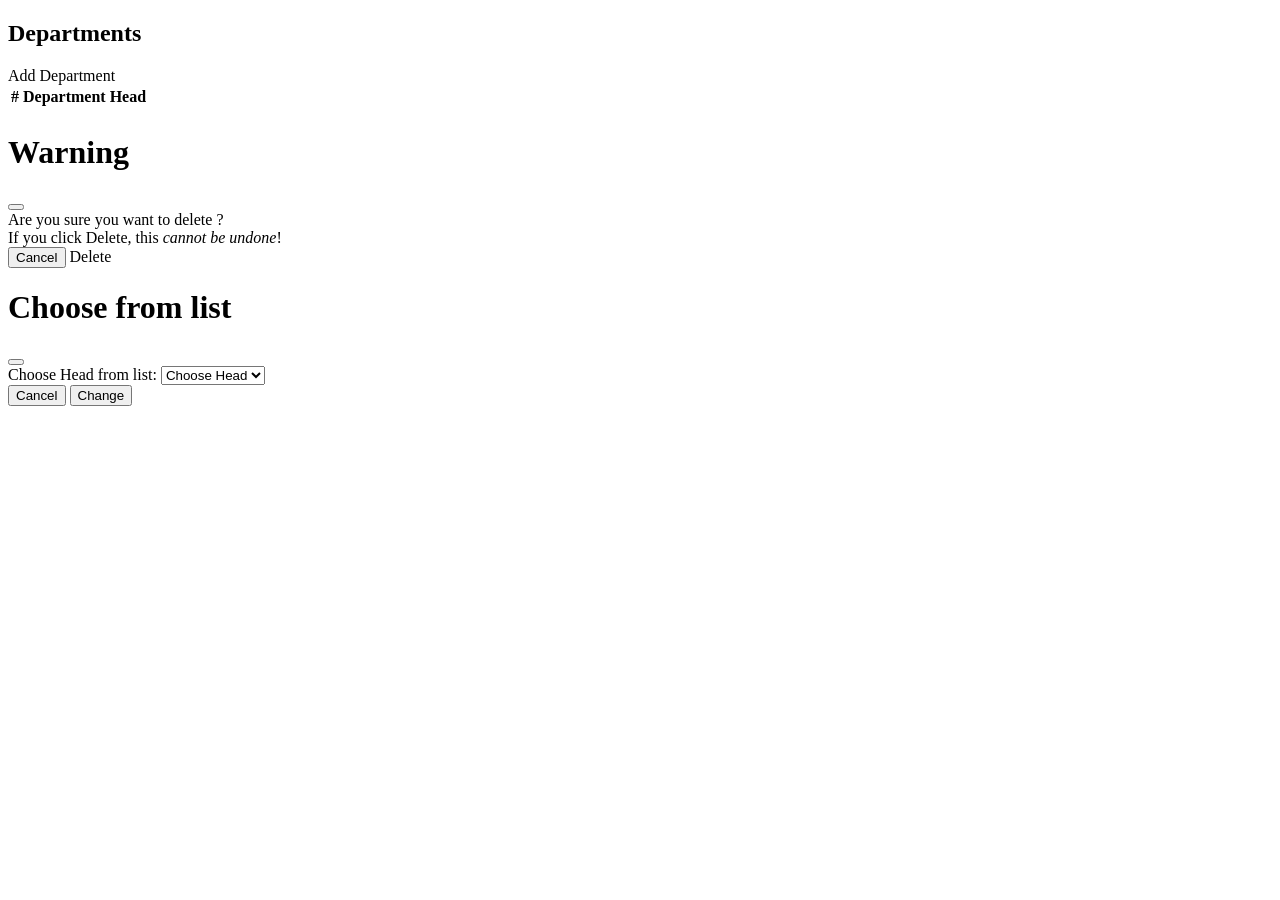
==== src/main/resources/templates/departments.html @ b1c64d6c "Initial commit" ====
<!DOCTYPE html>
<html lang="en" xmlns:th="http://www.thymeleaf.org">
<head>
    <meta charset="UTF-8">
    <title>Departments</title>
    <link rel="stylesheet" th:href="@{/webjars/bootstrap/5.3.5/dist/css/bootstrap.min.css}">
    <link rel="stylesheet" th:href="@{/webjars/bootstrap-icons/1.11.3/font/bootstrap-icons.css}">
    <link rel="stylesheet" href="/css/style.css">

</head>
<body>
<header th:insert="fragments/general.html :: header"> </header>
<div class="container text-center">
    <div class="row align-items-start">
        <div class="col">
        <h2>Departments</h2>
        <div class="d-grid">
            <a class="btn btn-primary" data-bs-toggle="modal" data-bs-target="#add_dept" data-bs-ident="#add" th:attr="data-bs-link=@{/department/add}">
                <i class="bi bi-plus"></i> Add Department</a>
        </div>
        <table class="table table-striped table-sm table-hover">
            <thead class="table-primary">
            <tr>
                <th>#</th>
                <th>Department</th>
                <th>Head</th>
                <th><i class="bi bi-pencil"></i></th>
                <th><i class="bi bi-trash"></i></th>
            </tr>
            </thead>
            <tbody>
            <tr th:each="dept : ${departments}">
                <td th:text="${dept.id}"></td>
                <td th:text="${dept.name}" style="text-align: left;"></td>
                <td>
                    <span th:text="${dept.head!=null} ? ${dept.head.firstName} + ' ' + ${dept.head.lastName}"></span>
                    <span th:if="${dept.head!=null}">
<!--                        <a class="btn btn-sm btn-warning" th:href="@{/dept/edit_head(id=${dept.id})}">EDIT</a>-->
                        <a class="btn btn-warning btn-sm" data-bs-toggle="modal" data-bs-target="#add_set_head" data-bs-ident="#edit"
                           th:attr="data-bs-link=@{/departments/edit_set_head(id=${dept.id})},
                                        data-bs-did=${dept.id},
                                        data-bs-hid=${dept.head.id},
                                        data-bs-name=${dept.name}" >
                        <i class="bi bi-pencil"></i></a>
                    </span>
                    <span th:if="${dept.head==null}">
<!--                        <a class="btn btn-sm btn-info" th:href="@{/dept/add_head(id=${dept.id})}">SET</a>-->
                        <a class="btn btn-info btn-sm" data-bs-toggle="modal" data-bs-target="#add_set_head" data-bs-ident="#edit"
                           th:attr="data-bs-link=@{/departments/add_head(id=${dept.id})},
                                        data-bs-did=${dept.id},
                                        data-bs-name=${dept.name}" >
                        <i class="bi bi-pencil"></i></a>
                    </span>
                </td>
                <td>
                    <a class="btn btn-warning btn-sm" data-bs-toggle="modal" data-bs-target="#add_dept" data-bs-ident="#edit"
                       th:attr="data-bs-link=@{/departmets/edit_dept},
                                        data-bs-id=${dept.id},
                                        data-bs-name=${dept.name}" >
                        <i class="bi bi-pencil"></i></a></td>
                <td>
                    <a class="btn btn-danger btn-sm" data-bs-toggle="modal" data-bs-target="#myconfirm"
                       th:attr="data-bs-link=@{/departments/delete(id=${dept.id})}, data-bs-text = ${dept.name}, data-bs-id = ${dept.id}">
                        <i class="bi bi-trash"></i></a>
                </td>
            </tr>
            </tbody>
        </table>
        </div>
    </div>

    <!-- confirm dialog -->
    <div class="modal fade" id="myconfirm" tabindex="-1" aria-labelledby="staticWarningLabel" aria-hidden="true"
         data-bs-backdrop="static" data-bs-keyboard="false">
        <div class="modal-dialog">
            <div class="modal-content">
                <div class="modal-header">
                    <h1 class="modal-title text-danger fs-4" id="staticWarningLabel">Warning</h1>
                    <button type="button" class="btn-close" data-bs-dismiss="modal" aria-label="Close"></button>
                </div>
                <div class="modal-body" style="text-align: left;" >
                    Are you sure you want to delete <span id="modal-text" class="modal-text text-danger"></span>?<br/>
                    If you click Delete, this <i>cannot be undone</i>!
                </div>
                <div class="modal-footer">
                    <button type="button" class="btn btn-secondary" data-bs-dismiss="modal">Cancel</button>
                    <a th:method="delete" class="btn btn-danger delete-button">Delete</a>
                </div>
            </div>
        </div>
    </div>
    <!-- end confirm -->

    <!-- choose dialog -->
    <div class="modal fade" id="add_set_head" tabindex="-1" aria-labelledby="staticChooseLabel" aria-hidden="true"
         data-bs-backdrop="static" data-bs-keyboard="false">
        <form id="add_set_head_form" method="post" action="/departments/set_head">
        <div class="modal-dialog">
            <div class="modal-content">

                <div class="modal-header">
                    <h1 class="modal-title text-danger fs-4" id="staticChooseLabel">Choose from list</h1>
                    <button type="button" class="btn-close" data-bs-dismiss="modal" aria-label="Close"></button>
                </div>
                <div class="modal-body">
                    <label for="dropDownList">Choose Head from list:</label>
                    <input type="hidden" id="did" name="did">
                    <select class="form-control" id="dropDownList" name="hid" required>
                        <option value="" selected >Choose Head</option>
                        <option th:each="p : ${professors}" th:value="${p.id}" th:text="${p.firstName} + ' ' + ${p.lastName}"></option>
                    </select>
                </div>
                <div class="modal-footer">
                    <button type="button" class="btn btn-secondary" data-bs-dismiss="modal">Cancel</button>
                    <input type="submit" class="btn btn-success change-button" value="Change"/>
                </div>
            </div>
        </div>
        </form>
    </div>
    <!-- end choose -->
</div>
<script src="/js/confirm.js"></script>
<script src="/js/dept_head.js"></script>
<script th:src="@{/webjars/bootstrap/5.3.5/dist/js/bootstrap.min.js}"></script>
</body>
</html>
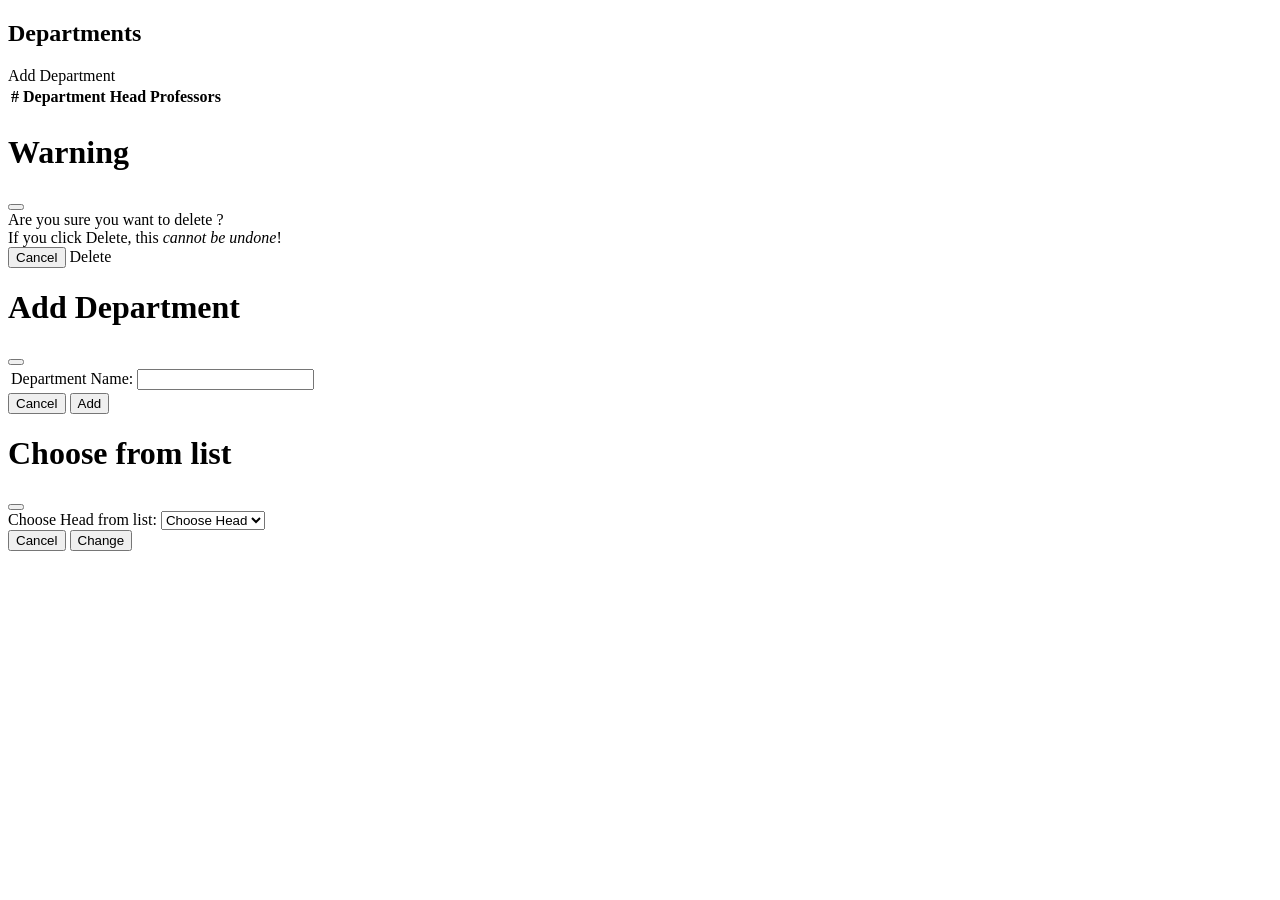
==== commit e712917f: "Professors and Departments added" ====
--- a/src/main/resources/templates/departments.html
+++ b/src/main/resources/templates/departments.html
@@ -15,7 +15,7 @@
         <div class="col">
         <h2>Departments</h2>
         <div class="d-grid">
-            <a class="btn btn-primary" data-bs-toggle="modal" data-bs-target="#add_dept" data-bs-ident="#add" th:attr="data-bs-link=@{/department/add}">
+            <a class="btn btn-primary" data-bs-toggle="modal" data-bs-target="#add_dept" data-bs-ident="#add" th:attr="data-bs-link=@{/departments/add}">
                 <i class="bi bi-plus"></i> Add Department</a>
         </div>
         <table class="table table-striped table-sm table-hover">
@@ -24,6 +24,7 @@
                 <th>#</th>
                 <th>Department</th>
                 <th>Head</th>
+                <th><i class="bi bi-people"></i>Professors</th>
                 <th><i class="bi bi-pencil"></i></th>
                 <th><i class="bi bi-trash"></i></th>
             </tr>
@@ -49,8 +50,11 @@
                            th:attr="data-bs-link=@{/departments/add_head(id=${dept.id})},
                                         data-bs-did=${dept.id},
                                         data-bs-name=${dept.name}" >
-                        <i class="bi bi-pencil"></i></a>
+                        <i class="bi bi-plus-circle"></i></a>
                     </span>
+                </td>
+                <td> <a class="btn btn-sm btn-primary" th:href="@{/departments/professors(id=${dept.id})}">
+                        <i class="bi bi-people"></i></a>
                 </td>
                 <td>
                     <a class="btn btn-warning btn-sm" data-bs-toggle="modal" data-bs-target="#add_dept" data-bs-ident="#edit"
@@ -90,6 +94,36 @@
         </div>
     </div>
     <!-- end confirm -->
+    <!-- Add Dept Dialog -->
+    <div class="modal fade" id="add_dept" tabindex="-1" aria-labelledby="staticAddLabel" aria-hidden="true"
+         data-bs-backdrop="static" data-bs-keyboard="false">
+        <div class="modal-dialog">
+            <div class="modal-content">
+                <form id="add_dept_form" method="post">
+                    <div class="modal-header">
+                        <h1 class="modal-title fs-2" id="staticAddDeptLabel">Add Department</h1>
+                        <button type="button" class="btn-close" data-bs-dismiss="modal" aria-label="Close"></button>
+                    </div>
+                    <div class="modal-body">
+                        <input type="hidden" id="dept_id" name="dept_id">
+                        <table>
+                            <tr>
+                                <td><label for="dept_name">Department Name:</label></td>
+                                <td><input id="dept_name" type="text" name="dept_name"></td>
+                            </tr>
+                        </table>
+                    </div>
+                    <div class="modal-footer">
+                        <button type="button" class="btn btn-secondary" data-bs-dismiss="modal">
+                            Cancel
+                        </button>
+                        <button id="approve_dept" type="submit" class="btn btn-primary add-button">Add</button>
+                    </div>
+                </form>
+            </div>
+        </div>
+    </div>
+    <!-- End Add Dept-->
 
     <!-- choose dialog -->
     <div class="modal fade" id="add_set_head" tabindex="-1" aria-labelledby="staticChooseLabel" aria-hidden="true"
@@ -121,6 +155,7 @@
     <!-- end choose -->
 </div>
 <script src="/js/confirm.js"></script>
+<script src="/js/departments.js"></script>
 <script src="/js/dept_head.js"></script>
 <script th:src="@{/webjars/bootstrap/5.3.5/dist/js/bootstrap.min.js}"></script>
 </body>
